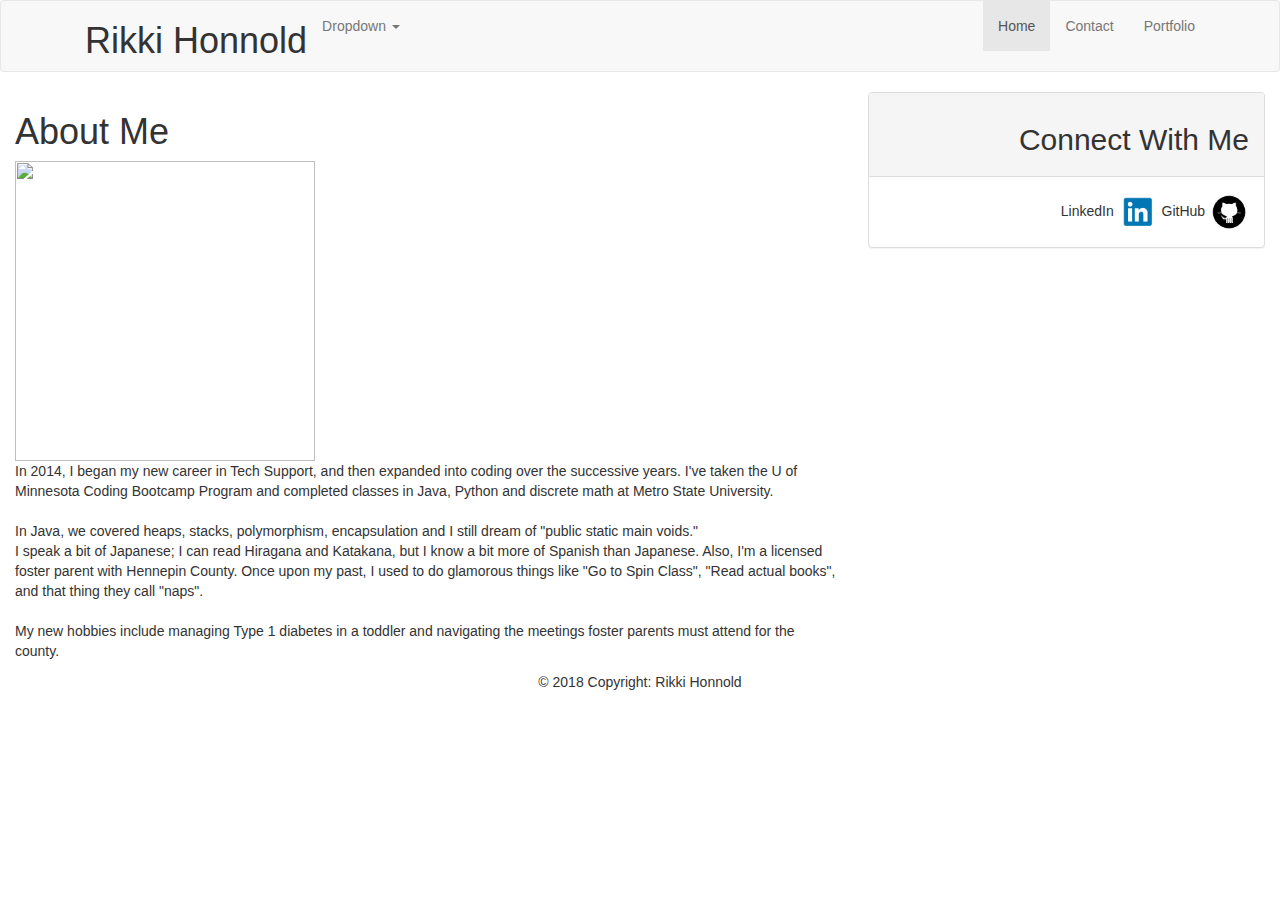
==== index.html @ 9d701a1e "add all the things" ====
<!DOCTYPE html>
<html lang="en">
<head>
  <title>Bootstrap Example</title>
  <meta charset="utf-8">
  <meta name="viewport" content="width=device-width, initial-scale=1">
  <link rel="stylesheet" href="https://maxcdn.bootstrapcdn.com/bootstrap/3.3.7/css/bootstrap.min.css">
  <link rel="stylesheet" href="/Users/rikki/Desktop/Bootstrap-Portfolio/style.css">
  
  <script src="https://ajax.googleapis.com/ajax/libs/jquery/3.3.1/jquery.min.js"></script>
  <script src="https://maxcdn.bootstrapcdn.com/bootstrap/3.3.7/js/bootstrap.min.js"></script>
</head>
<body>
  <nav class="navbar navbar-default">
    <div class="container">
      <div class="navbar-header">
        <button type="button" class="navbar-toggle collapsed" data-toggle="collapse" data-target="#navbar" aria-expanded="false" aria-controls="navbar">
              <span class="sr-only">Toggle navigation</span>
              <span class="icon-bar"></span>
              <span class="icon-bar"></span>
              <span class="icon-bar"></span>
            </button>
        <a class="navbar-brand" href="#"></a>
      </div>
      <div id="navbar" class="navbar-collapse collapse">
        <ul class="nav navbar-nav">
          <li class="active"><h1>Rikki Honnold</h1>
          <li class="dropdown">
            <a href="#" class="dropdown-toggle" data-toggle="dropdown" role="button" aria-haspopup="true" aria-expanded="false">Dropdown <span class="caret"></span></a>
            <ul class="dropdown-menu">
              <li><a href="#">Home</a></li>
              <li><a href="Bootstrap Portfolio/portfolio.html">Portfolio</a></li>
              <li><a href="./Bootstrap Portfolio/Contact.html">Contact</a></li>
              <li role="separator" class="divider"></li>
              <li class="dropdown-header">Nav header</li>
              <li><a href="#">Contact</a></li>
              <li><a href="#">Portfolio</a></li>
            </ul>
          </li>
        </ul>
        <ul class="nav navbar-nav navbar-right">
          <li class="active"><a href="#">Home</a></li>
      <li><a href="./Bootstrap-Portfolio/Contact.html">Contact</a></li>
      <li><a href=".Bootstrap-Portfolio/portfolio.html">Portfolio</a></li>
        </ul>
      </div>
      <!--/.nav-collapse -->
    </div>
    <!--/.container-fluid -->
  </nav>

      <div class="col-md-8">
             <h1>About Me</h1>
              <img src="/Users/rikki/Desktop/Bootstrap-Portfolio/assets/Image Temple.png" width="300" height="300">               
  <p> In 2014, I began my new career in Tech Support, and then expanded into coding over the successive years.
    I've taken the U of Minnesota Coding Bootcamp Program and completed classes in Java, Python 
    and discrete math at Metro State University. <br>
    <br>
    In Java, we covered heaps, stacks, polymorphism, encapsulation and I still dream of "public static main voids."<br>

    I speak a bit of Japanese; I can read Hiragana and Katakana, but I know a bit more of Spanish than Japanese. 
    Also, I'm a  licensed foster parent with Hennepin County. 
   Once upon my past, I used to do glamorous things like "Go to Spin Class", "Read actual books", and that thing they call "naps".<br>
       <br> 
    My new hobbies include managing Type 1 diabetes in a toddler and navigating the meetings foster parents must attend for the county.
 </p>
              </div>
              <div class="col-md-4 col-md-offset- text-right">
            <div class="panel panel-default">
              
              <div class="panel-heading"><h2>Connect With Me</h2></div>
  
              <div class="panel-body">
                  LinkedIn <img src="assets/linkedInBest.png" width="40" height="40">   
                  GitHub <img src="assets/github.png"  width="40" height="40">   
      </div>
              </div>
            </div>
          </div>
          <div></div>
<footer class="page-footer font-small blue pt-4 mt-4">
      
  <div class="container-fluid text-center text-md-left">
      <div class="row">
          <div class="col-md-6">
      
          </div>
      </div>
  </div>
  <div class="footer-copyright py-3 text-center">
      <div class="container-fluid">
          © 2018 Copyright: Rikki Honnold

      </div>
  </div>

</footer>
 

</body>

</html>
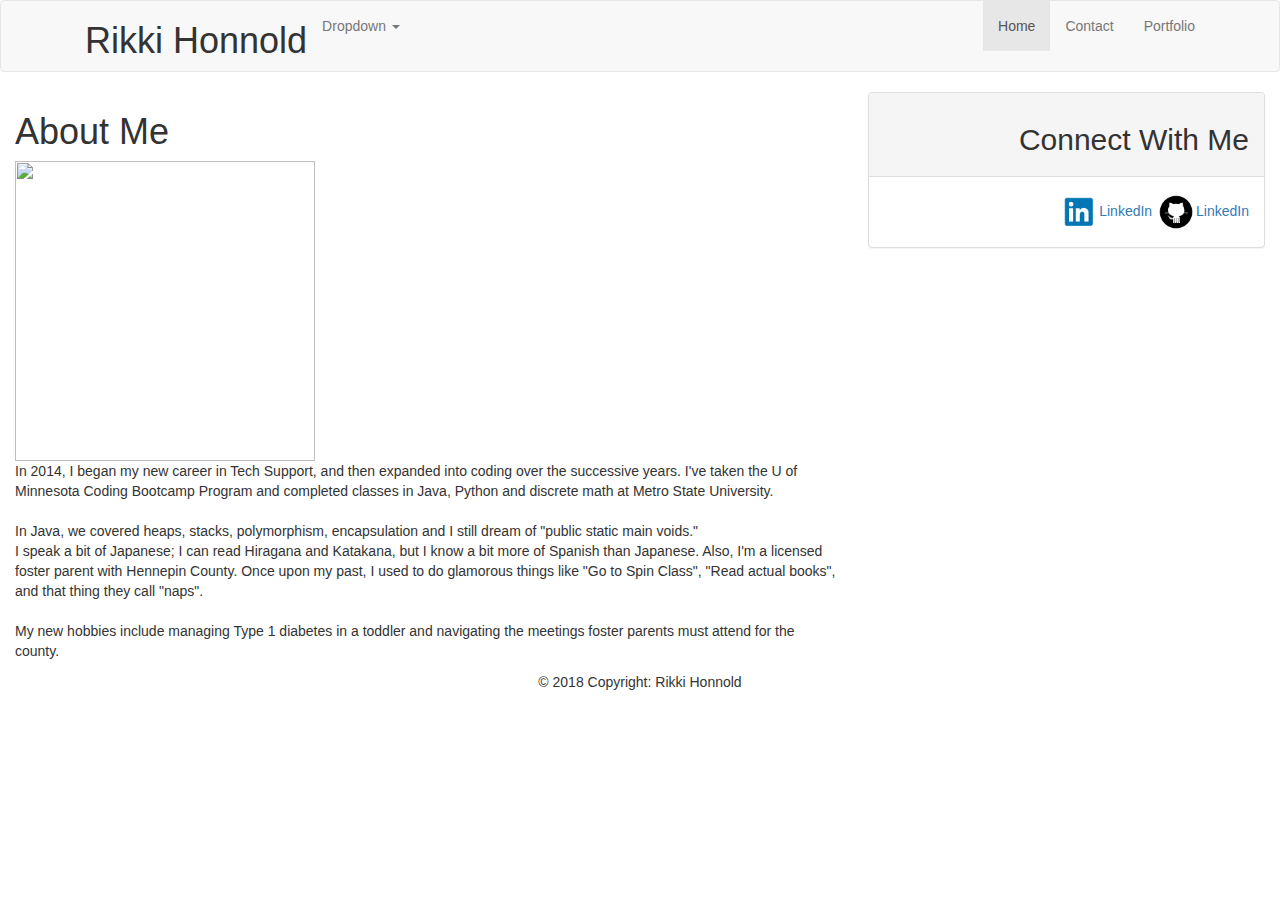
==== commit 87bdbac1: "my battery is going to die now" ====
--- a/index.html
+++ b/index.html
@@ -29,12 +29,12 @@
             <a href="#" class="dropdown-toggle" data-toggle="dropdown" role="button" aria-haspopup="true" aria-expanded="false">Dropdown <span class="caret"></span></a>
             <ul class="dropdown-menu">
               <li><a href="#">Home</a></li>
-              <li><a href="Bootstrap Portfolio/portfolio.html">Portfolio</a></li>
-              <li><a href="./Bootstrap Portfolio/Contact.html">Contact</a></li>
+              <li><a href="./portfolio.html">Portfolio</a></li>
+              <li><a href="./Contact.html">Contact</a></li>
               <li role="separator" class="divider"></li>
               <li class="dropdown-header">Nav header</li>
-              <li><a href="#">Contact</a></li>
-              <li><a href="#">Portfolio</a></li>
+              <li><a href="./Contact.html">Contact</a></li>
+              <li><a href="./portfolio.html">Portfolio</a></li>
             </ul>
           </li>
         </ul>
@@ -71,13 +71,13 @@
               <div class="panel-heading"><h2>Connect With Me</h2></div>
   
               <div class="panel-body">
-                  LinkedIn <img src="assets/linkedInBest.png" width="40" height="40">   
-                  GitHub <img src="assets/github.png"  width="40" height="40">   
+                <img src="assets/linkedInBest.png" width="40" height="40"><a href="https://www.linkedin.com/in/rikki-honnold-a0141219/">LinkedIn</a>   
+                <img src="assets/github.png"  width="40" height="40"><a href="https://github.com/Rikkihon">LinkedIn</a>  
       </div>
               </div>
             </div>
           </div>
-          <div></div>
+        
 <footer class="page-footer font-small blue pt-4 mt-4">
       
   <div class="container-fluid text-center text-md-left">
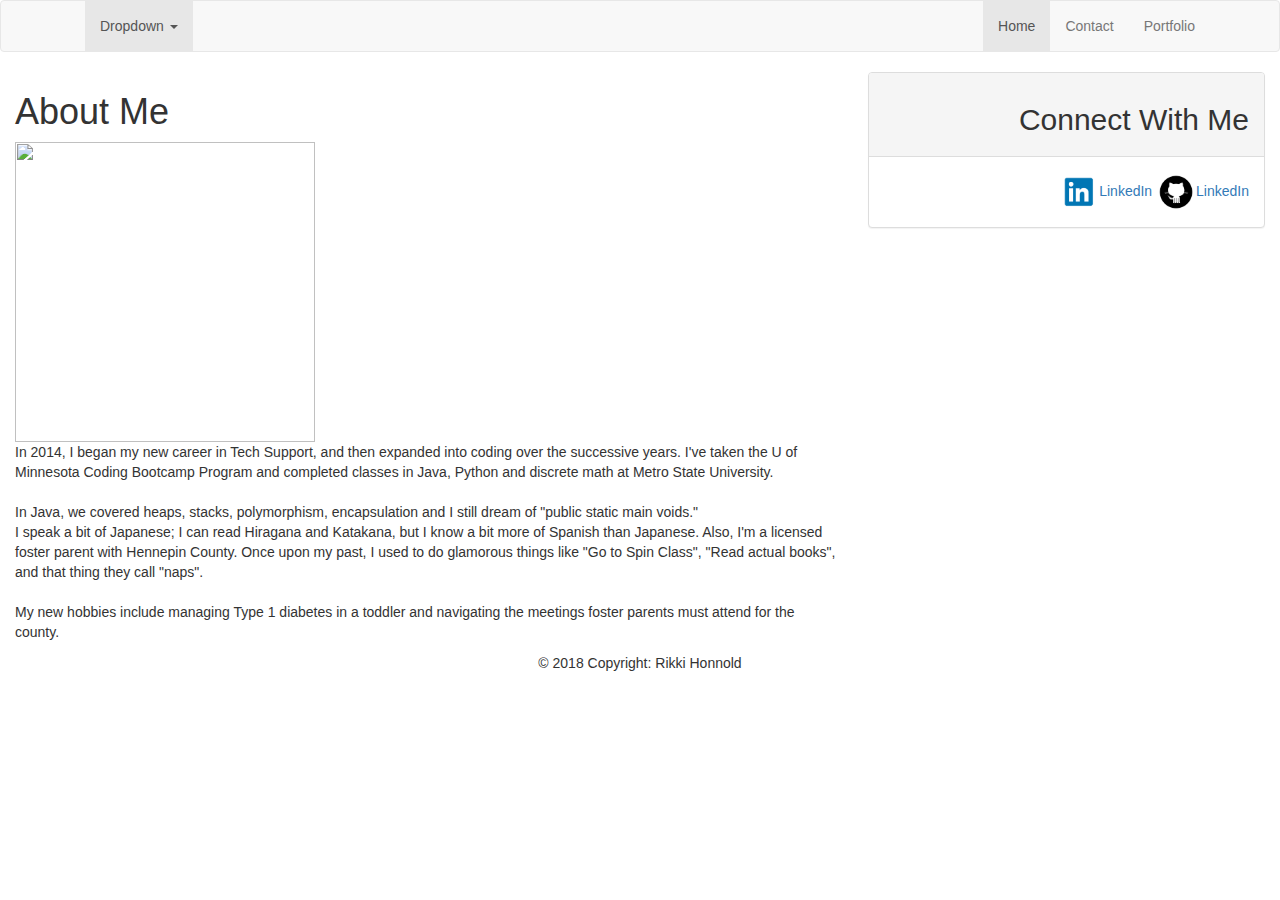
==== commit 4ad1c3fd: "Finalamente" ====
--- a/index.html
+++ b/index.html
@@ -24,11 +24,10 @@
       </div>
       <div id="navbar" class="navbar-collapse collapse">
         <ul class="nav navbar-nav">
-          <li class="active"><h1>Rikki Honnold</h1>
-          <li class="dropdown">
+          <li class="active">
             <a href="#" class="dropdown-toggle" data-toggle="dropdown" role="button" aria-haspopup="true" aria-expanded="false">Dropdown <span class="caret"></span></a>
             <ul class="dropdown-menu">
-              <li><a href="#">Home</a></li>
+              <li><a href="#">Rikki Honnold</a></li>
               <li><a href="./portfolio.html">Portfolio</a></li>
               <li><a href="./Contact.html">Contact</a></li>
               <li role="separator" class="divider"></li>
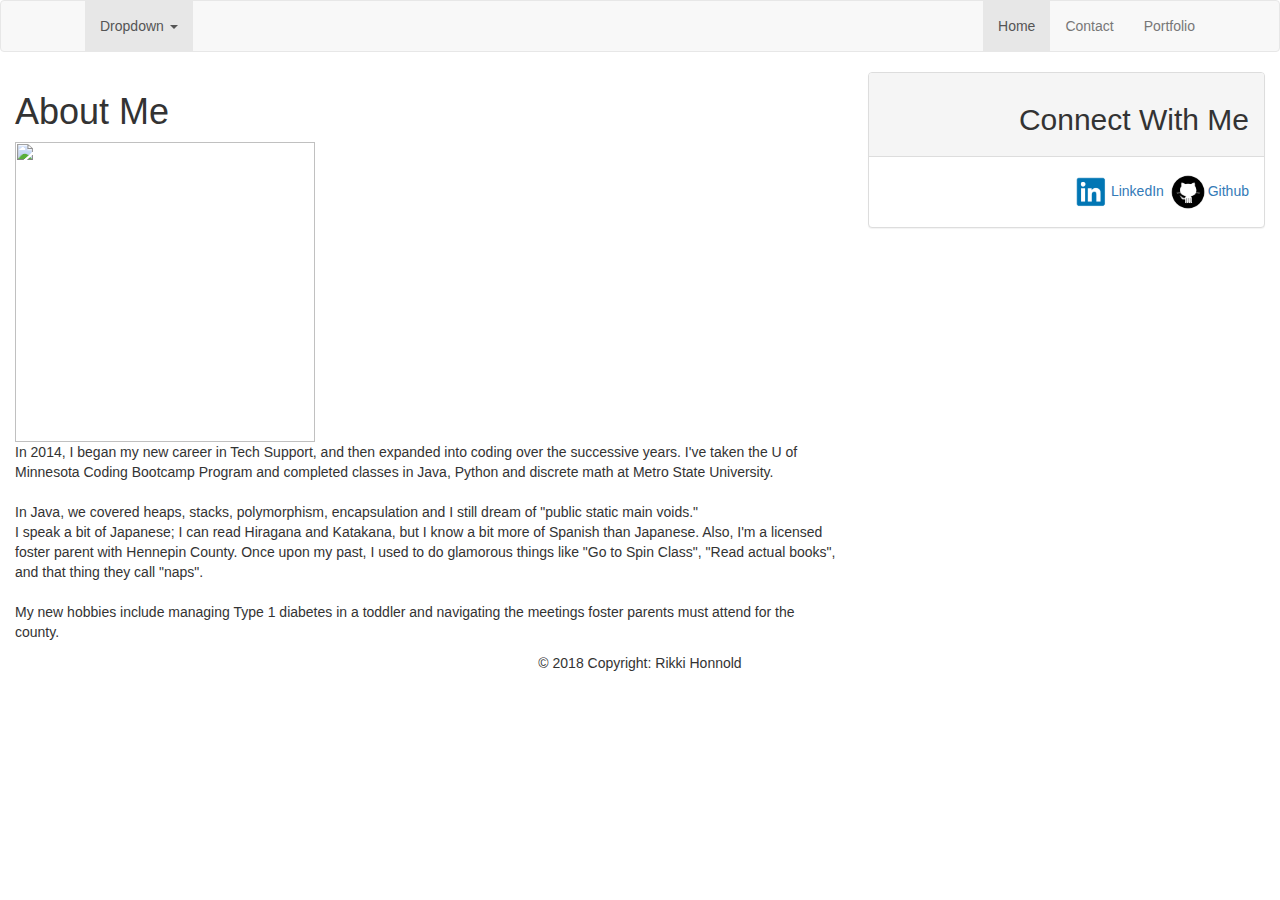
==== commit f7bd4de8: "sending the stuff" ====
--- a/index.html
+++ b/index.html
@@ -39,8 +39,8 @@
         </ul>
         <ul class="nav navbar-nav navbar-right">
           <li class="active"><a href="#">Home</a></li>
-      <li><a href="./Bootstrap-Portfolio/Contact.html">Contact</a></li>
-      <li><a href=".Bootstrap-Portfolio/portfolio.html">Portfolio</a></li>
+      <li><a href="./Contact.html">Contact</a></li>
+      <li><a href="./portfolio.html">Portfolio</a></li>
         </ul>
       </div>
       <!--/.nav-collapse -->
@@ -71,7 +71,7 @@
   
               <div class="panel-body">
                 <img src="assets/linkedInBest.png" width="40" height="40"><a href="https://www.linkedin.com/in/rikki-honnold-a0141219/">LinkedIn</a>   
-                <img src="assets/github.png"  width="40" height="40"><a href="https://github.com/Rikkihon">LinkedIn</a>  
+                <img src="assets/github.png"  width="40" height="40"><a href="https://github.com/Rikkihon">Github</a>  
       </div>
               </div>
             </div>
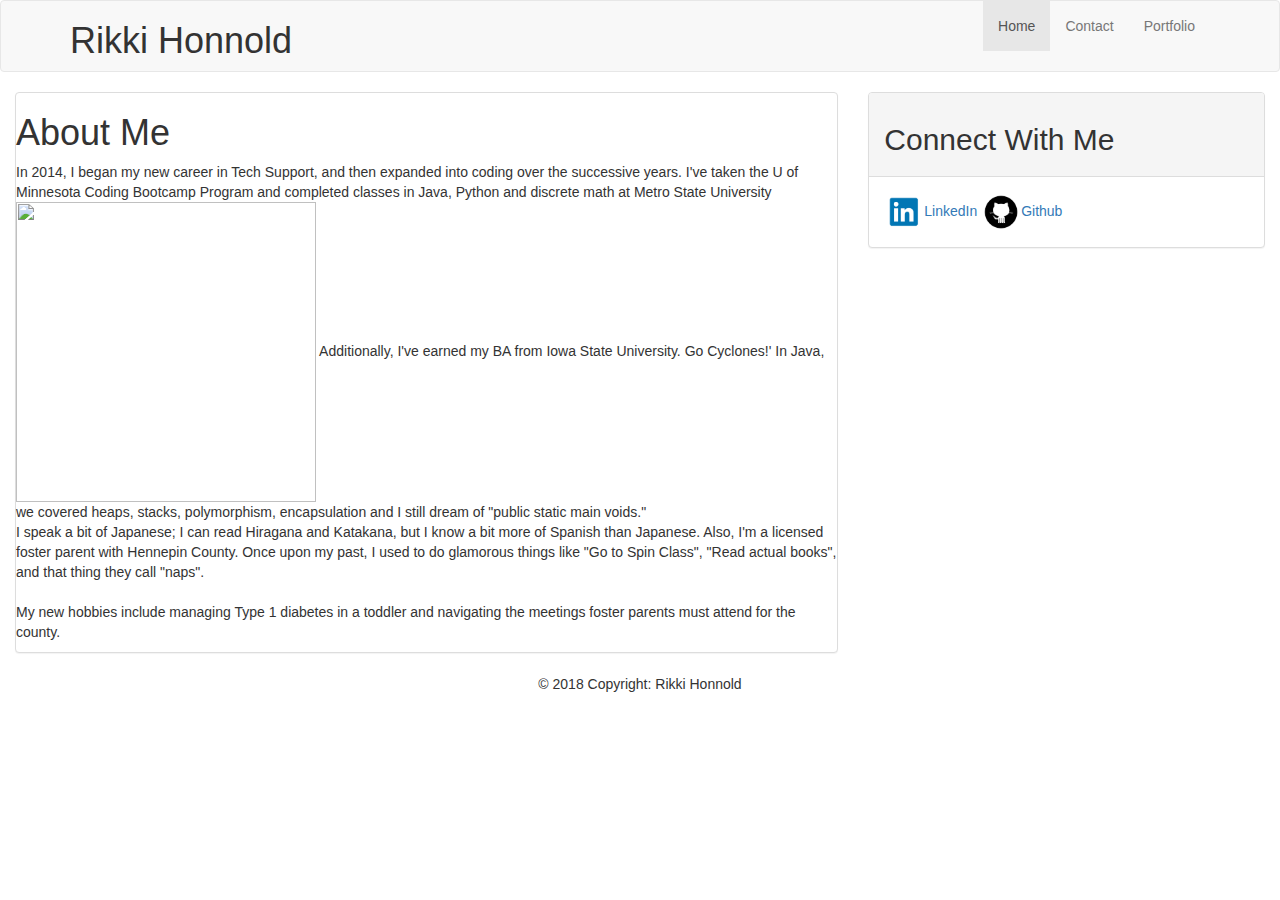
==== commit e5fda8d9: "This is a good version" ====
--- a/index.html
+++ b/index.html
@@ -1,7 +1,7 @@
 <!DOCTYPE html>
 <html lang="en">
 <head>
-  <title>Bootstrap Example</title>
+  <title>Rikki Honnold</title>
   <meta charset="utf-8">
   <meta name="viewport" content="width=device-width, initial-scale=1">
   <link rel="stylesheet" href="https://maxcdn.bootstrapcdn.com/bootstrap/3.3.7/css/bootstrap.min.css">
@@ -11,50 +11,33 @@
   <script src="https://maxcdn.bootstrapcdn.com/bootstrap/3.3.7/js/bootstrap.min.js"></script>
 </head>
 <body>
-  <nav class="navbar navbar-default">
-    <div class="container">
-      <div class="navbar-header">
-        <button type="button" class="navbar-toggle collapsed" data-toggle="collapse" data-target="#navbar" aria-expanded="false" aria-controls="navbar">
-              <span class="sr-only">Toggle navigation</span>
-              <span class="icon-bar"></span>
-              <span class="icon-bar"></span>
-              <span class="icon-bar"></span>
-            </button>
-        <a class="navbar-brand" href="#"></a>
-      </div>
-      <div id="navbar" class="navbar-collapse collapse">
-        <ul class="nav navbar-nav">
-          <li class="active">
-            <a href="#" class="dropdown-toggle" data-toggle="dropdown" role="button" aria-haspopup="true" aria-expanded="false">Dropdown <span class="caret"></span></a>
-            <ul class="dropdown-menu">
-              <li><a href="#">Rikki Honnold</a></li>
-              <li><a href="./portfolio.html">Portfolio</a></li>
-              <li><a href="./Contact.html">Contact</a></li>
-              <li role="separator" class="divider"></li>
-              <li class="dropdown-header">Nav header</li>
-              <li><a href="./Contact.html">Contact</a></li>
-              <li><a href="./portfolio.html">Portfolio</a></li>
+    <nav class="navbar navbar-default">
+        <div class="container">
+          <div class="navbar-header navbar-left">
+            <button type="button" class="navbar-toggle collapsed" data-toggle="collapse" data-target="#navbar" aria-expanded="false" aria-controls="navbar">
+                  <span class="sr-only">Toggle navigation</span>
+                </button>
+            <h1>Rikki Honnold</h1>
+          </div>
+          <div id="navbar" class="navbar-collapse collapse">
+            <ul class="nav navbar-nav navbar-right">
+              <li class="active"><a href="#">Home</a></li>
+          <li><a href="./Contact.html">Contact</a></li>
+          <li><a href="./portfolio.html">Portfolio</a></li>
             </ul>
-          </li>
-        </ul>
-        <ul class="nav navbar-nav navbar-right">
-          <li class="active"><a href="#">Home</a></li>
-      <li><a href="./Contact.html">Contact</a></li>
-      <li><a href="./portfolio.html">Portfolio</a></li>
-        </ul>
-      </div>
-      <!--/.nav-collapse -->
-    </div>
-    <!--/.container-fluid -->
-  </nav>
-
+          </div>
+          <!--/.nav-collapse -->
+        </div>
+        <!--/.container-fluid -->
+      </nav>
+    
       <div class="col-md-8">
+          <div class="panel panel-default">
              <h1>About Me</h1>
-              <img src="/Users/rikki/Desktop/Bootstrap-Portfolio/assets/Image Temple.png" width="300" height="300">               
-  <p> In 2014, I began my new career in Tech Support, and then expanded into coding over the successive years.
-    I've taken the U of Minnesota Coding Bootcamp Program and completed classes in Java, Python 
-    and discrete math at Metro State University. <br>
-    <br>
+            <p>In 2014, I began my new career in Tech Support, and then expanded into coding over the successive years.
+                I've taken the U of Minnesota Coding Bootcamp Program and completed classes in Java, Python 
+                and discrete math at Metro State University<img src="/Users/rikki/Desktop/Bootstrap-Portfolio/assets/Image Temple.png" width="300" height="300">               
+     Additionally, I've earned my BA from Iowa State University. Go Cyclones!'
     In Java, we covered heaps, stacks, polymorphism, encapsulation and I still dream of "public static main voids."<br>
 
     I speak a bit of Japanese; I can read Hiragana and Katakana, but I know a bit more of Spanish than Japanese. 
@@ -64,7 +47,8 @@
     My new hobbies include managing Type 1 diabetes in a toddler and navigating the meetings foster parents must attend for the county.
  </p>
               </div>
-              <div class="col-md-4 col-md-offset- text-right">
+              </div>
+              <div class="col-md-4 col-md-offset- text-mid">
             <div class="panel panel-default">
               
               <div class="panel-heading"><h2>Connect With Me</h2></div>
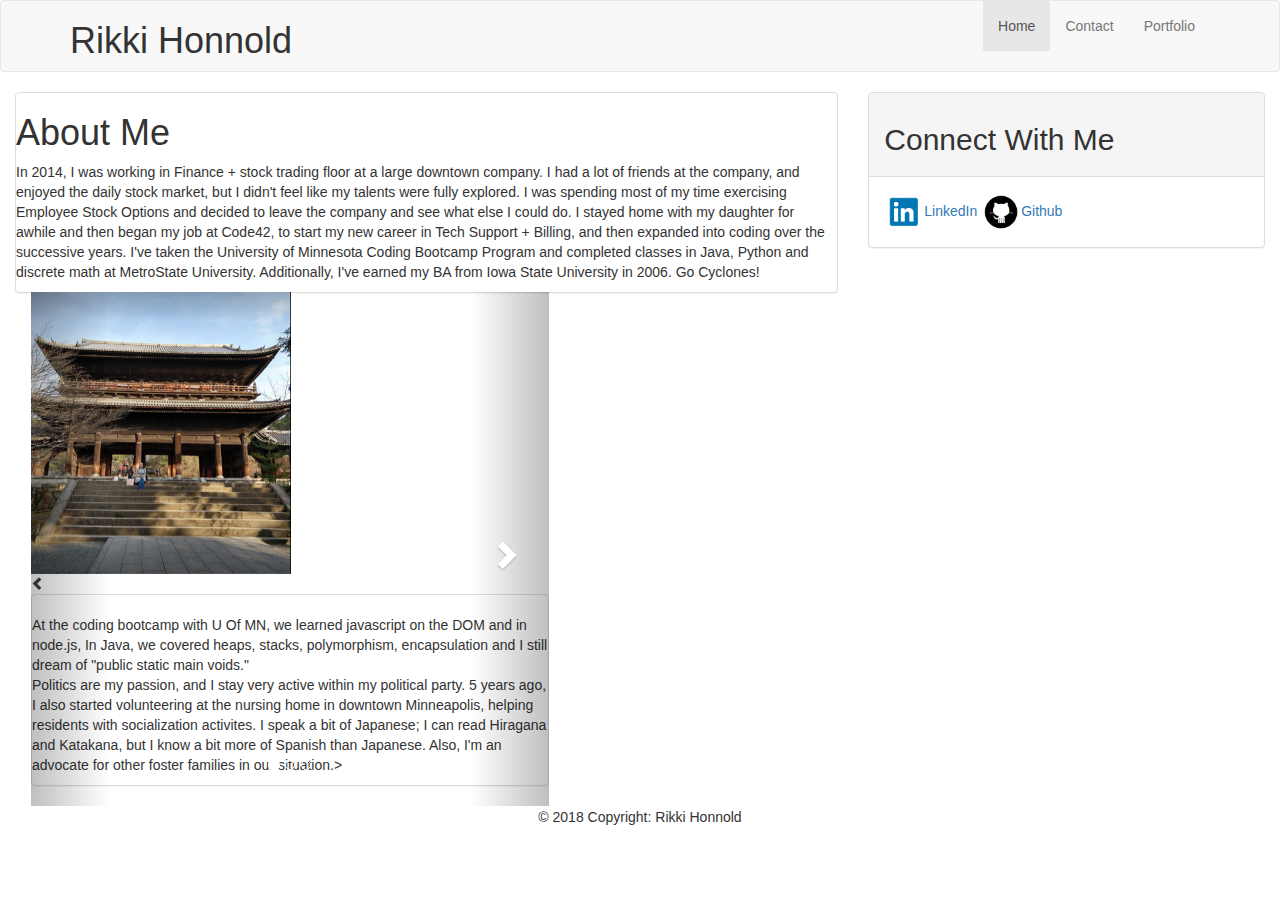
==== commit b98f794d: "added carousel" ====
--- a/index.html
+++ b/index.html
@@ -6,7 +6,7 @@
   <meta name="viewport" content="width=device-width, initial-scale=1">
   <link rel="stylesheet" href="https://maxcdn.bootstrapcdn.com/bootstrap/3.3.7/css/bootstrap.min.css">
   <link rel="stylesheet" href="/Users/rikki/Desktop/Bootstrap-Portfolio/style.css">
-  
+   
   <script src="https://ajax.googleapis.com/ajax/libs/jquery/3.3.1/jquery.min.js"></script>
   <script src="https://maxcdn.bootstrapcdn.com/bootstrap/3.3.7/js/bootstrap.min.js"></script>
 </head>
@@ -30,26 +30,83 @@
         </div>
         <!--/.container-fluid -->
       </nav>
-    
+
       <div class="col-md-8">
           <div class="panel panel-default">
              <h1>About Me</h1>
-            <p>In 2014, I began my new career in Tech Support, and then expanded into coding over the successive years.
-                I've taken the U of Minnesota Coding Bootcamp Program and completed classes in Java, Python 
-                and discrete math at Metro State University<img src="/Users/rikki/Desktop/Bootstrap-Portfolio/assets/Image Temple.png" width="300" height="300">               
-     Additionally, I've earned my BA from Iowa State University. Go Cyclones!'
-    In Java, we covered heaps, stacks, polymorphism, encapsulation and I still dream of "public static main voids."<br>
+              <p>   In 2014, I was working in Finance + stock trading floor at a large downtown company. I had a lot of friends at the company, and enjoyed the daily stock market, 
+               but I didn't feel like my talents were fully explored. 
+              I was spending most of my time exercising Employee Stock Options and decided to leave the company and see what else I could do. 
+              I stayed home with my daughter for awhile and then began my job at Code42, to start my new career in Tech Support + Billing, and then expanded into coding over the successive years.
+                I've taken the University of Minnesota Coding Bootcamp Program and completed classes in Java, Python 
+                and discrete math at MetroState University. Additionally, I've earned my BA from Iowa State University in 2006. Go Cyclones!
+    </p>
 
-    I speak a bit of Japanese; I can read Hiragana and Katakana, but I know a bit more of Spanish than Japanese. 
-    Also, I'm a  licensed foster parent with Hennepin County. 
-   Once upon my past, I used to do glamorous things like "Go to Spin Class", "Read actual books", and that thing they call "naps".<br>
-       <br> 
-    My new hobbies include managing Type 1 diabetes in a toddler and navigating the meetings foster parents must attend for the county.
- </p>
+               <div class="col-md-8">
+                      <!-- <div class="panel panel-default"> --> 
+                    <!-- <br> -->
+                    <div id="myCarousel" class="carousel slide" data-ride="carousel">
+                      <!-- Indicators -->
+                      <ol class="carousel-indicators">
+                        <li data-target="#myCarousel" data-slide-to="0" class="active"></li>
+                        <li data-target="#myCarousel" data-slide-to="1"></li>
+                        <li data-target="#myCarousel" data-slide-to="2"></li>
+          
+                      </ol>
+                  
+                      <!-- Wrapper for slides -->
+                      <div class="carousel-inner" role="listbox">
+                          <div class="item">
+                              <img src="./assets/IMG_5398.jpg" alt="Summer in Minnesota" width="260px" height="145px">
+                              </div>
+                      
+                        <div class="item active">
+                          <img src="./assets/Image Temple.png" alt="Flower" width="260px" height="145px">
+                        
+                          </div>
+                     
+                    
+                        <div class="item">
+                            <img src="./assets/images/Statue of Liberty.png" alt="Statue of liberty" width="260px" height="145px">
+                           
+                             
+                            </div>
+                           
+                  
+                      <!-- Left and right controls -->
+                      <a class="left carousel-control" href="#myCarousel" role="button" data-slide="prev"></a>
+                        <span class="glyphicon glyphicon-chevron-left" aria-hidden="true"></span>
+                        <span class="sr-only">Previous</span>
+                      </a>
+                      <a class="right carousel-control" href="#myCarousel" role="button" data-slide="next">
+                        <span class="glyphicon glyphicon-chevron-right" aria-hidden="true"></span>
+                        <span class="sr-only">Next</span>
+                        </a>
+                        <div class="panel panel-default">
+                        <p>
+                            <br>
+                            At the coding bootcamp with U Of MN, we learned javascript on the DOM and in node.js,          
+              In Java, we covered heaps, stacks, polymorphism, encapsulation and I still dream of "public static main voids."<br>
+             Politics are my passion, and I stay very active within my political party. 
+             5 years ago, I also started volunteering at the nursing home in downtown Minneapolis, helping residents with socialization activites. 
+          
+              I speak a bit of Japanese; I can read Hiragana and Katakana, but I know a bit more of Spanish than Japanese. Also, I'm an advocate for other foster families in our situation.></form>
+               
+            
+           </p>
+                      </a>
+                    </div>
+                  </div>
+                </div>
               </div>
+            </div>
+          <!-- <div class="col-md-8">
+              <div class="panel panel-default"> -->
+                   </div>
+            </div>
               </div>
               <div class="col-md-4 col-md-offset- text-mid">
-            <div class="panel panel-default">
+              <div class="panel panel-default">
               
               <div class="panel-heading"><h2>Connect With Me</h2></div>
   
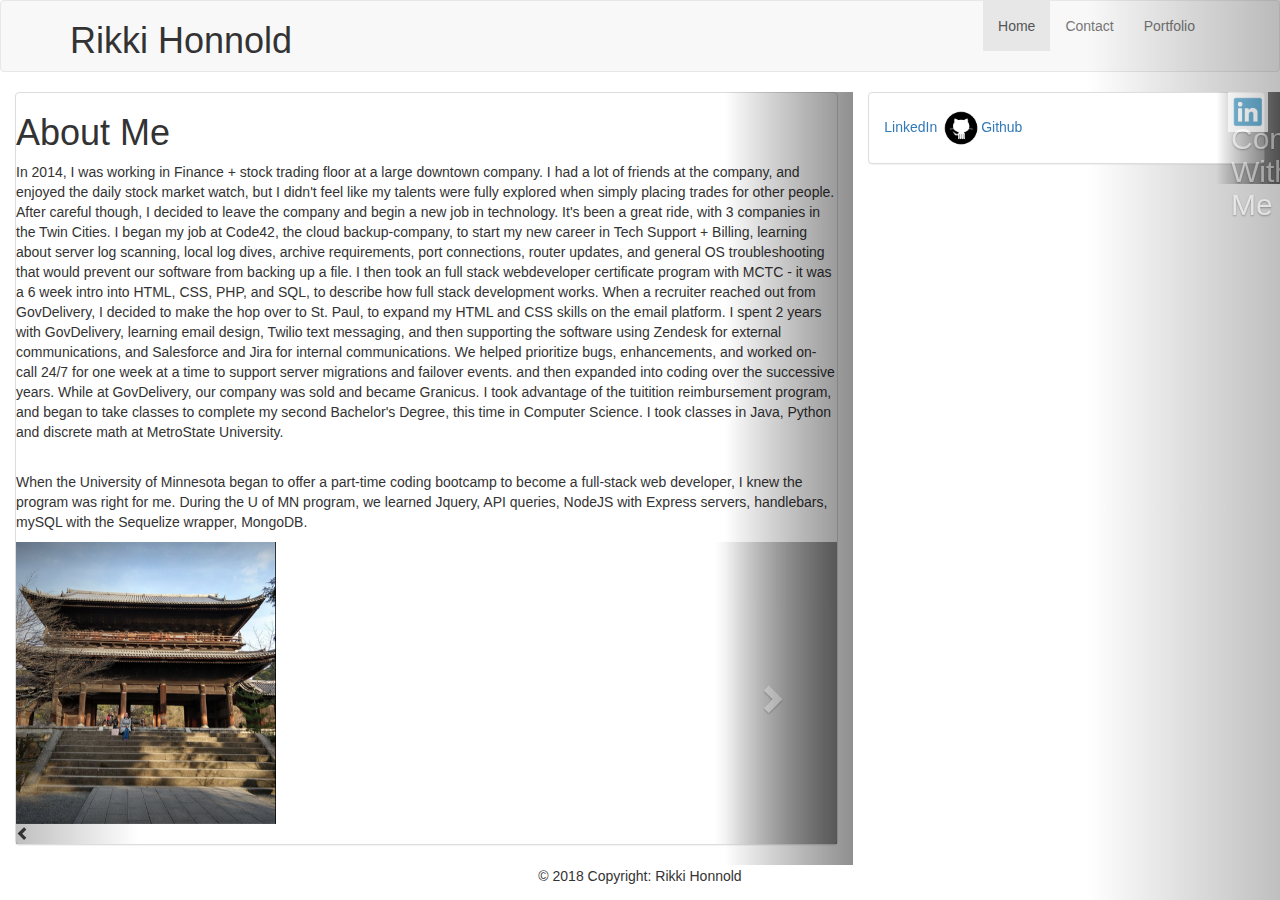
==== commit 8b0b340b: "adding webfont" ====
--- a/index.html
+++ b/index.html
@@ -6,6 +6,7 @@
   <meta name="viewport" content="width=device-width, initial-scale=1">
   <link rel="stylesheet" href="https://maxcdn.bootstrapcdn.com/bootstrap/3.3.7/css/bootstrap.min.css">
   <link rel="stylesheet" href="/Users/rikki/Desktop/Bootstrap-Portfolio/style.css">
+  <link href="https://fonts.googleapis.com/css?family=Archivo+Black:400" rel="stylesheet">
    
   <script src="https://ajax.googleapis.com/ajax/libs/jquery/3.3.1/jquery.min.js"></script>
   <script src="https://maxcdn.bootstrapcdn.com/bootstrap/3.3.7/js/bootstrap.min.js"></script>
@@ -34,42 +35,44 @@
       <div class="col-md-8">
           <div class="panel panel-default">
              <h1>About Me</h1>
-              <p>   In 2014, I was working in Finance + stock trading floor at a large downtown company. I had a lot of friends at the company, and enjoyed the daily stock market, 
-               but I didn't feel like my talents were fully explored. 
-              I was spending most of my time exercising Employee Stock Options and decided to leave the company and see what else I could do. 
-              I stayed home with my daughter for awhile and then began my job at Code42, to start my new career in Tech Support + Billing, and then expanded into coding over the successive years.
-                I've taken the University of Minnesota Coding Bootcamp Program and completed classes in Java, Python 
-                and discrete math at MetroState University. Additionally, I've earned my BA from Iowa State University in 2006. Go Cyclones!
-    </p>
-
-               <div class="col-md-8">
-                      <!-- <div class="panel panel-default"> --> 
-                    <!-- <br> -->
+              <p>   In 2014, I was working in Finance + stock trading floor at a large downtown company. I had a lot of friends at the company, and enjoyed the daily stock market watch, 
+               but I didn't feel like my talents were fully explored when simply placing trades for other people.
+              After careful though, I decided to leave the company and begin a new job in technology. It's been a great ride, with 3 companies in the Twin Cities.
+             I began my job at Code42, the cloud backup-company, to start my new career in Tech Support + Billing, learning about server log scanning, local log dives, archive requirements, port connections, 
+             router updates, and general OS troubleshooting that would prevent our software from backing up a file. 
+             I then took an full stack webdeveloper certificate program with MCTC - it was a 6 week intro into HTML, CSS, PHP, and SQL, to describe how full stack development works. 
+             When a recruiter reached out from GovDelivery, I decided to make the hop over to St. Paul, to expand my HTML and CSS skills on the email platform.
+             I spent 2 years with GovDelivery, learning email design, Twilio text messaging, and then supporting the software using Zendesk for external communications, and Salesforce and Jira for internal communications. 
+             We helped prioritize bugs, enhancements, and worked on-call 24/7 for one week at a time to support server migrations and failover events.  
+              and then expanded into coding over the successive years.  While at GovDelivery, our company was sold and became Granicus. I took advantage of the tuitition reimbursement program, and 
+              began to take classes to complete my second Bachelor's Degree, this time in Computer Science. I took  classes in Java, Python 
+              and discrete math at MetroState University.
+              </p>
+              <br>
+              When the University of Minnesota began to offer a part-time coding bootcamp to become a full-stack web developer, I knew the program was right for me. During the U of MN program, 
+              we learned Jquery, API queries, NodeJS with Express servers, handlebars, mySQL with the Sequelize wrapper, MongoDB.
+        </p>
                     <div id="myCarousel" class="carousel slide" data-ride="carousel">
                       <!-- Indicators -->
                       <ol class="carousel-indicators">
                         <li data-target="#myCarousel" data-slide-to="0" class="active"></li>
                         <li data-target="#myCarousel" data-slide-to="1"></li>
                         <li data-target="#myCarousel" data-slide-to="2"></li>
-          
                       </ol>
                   
                       <!-- Wrapper for slides -->
                       <div class="carousel-inner" role="listbox">
                           <div class="item">
-                              <img src="./assets/IMG_5398.jpg" alt="Summer in Minnesota" width="260px" height="145px">
+                              <img src="./assets/images/IMG_5398.jpg" alt="Summer in Minnesota" width="260px" height="145px">
                               </div>
                       
                         <div class="item active">
-                          <img src="./assets/Image Temple.png" alt="Flower" width="260px" height="145px">
-                        
+                          <img src="./assets/images/Image Temple.png" alt="Kyoto, Japan" width="260px" height="145px">
                           </div>
                      
                     
                         <div class="item">
-                            <img src="./assets/images/Statue of Liberty.png" alt="Statue of liberty" width="260px" height="145px">
-                           
-                             
+                            <img src="./assets/images/Statue of Liberty.png" alt="Statue of liberty" width="260px" height="145px"> 
                             </div>
                            
                   
@@ -81,20 +84,6 @@
                       <a class="right carousel-control" href="#myCarousel" role="button" data-slide="next">
                         <span class="glyphicon glyphicon-chevron-right" aria-hidden="true"></span>
                         <span class="sr-only">Next</span>
-                        </a>
-                        <div class="panel panel-default">
-                        <p>
-                            <br>
-                            At the coding bootcamp with U Of MN, we learned javascript on the DOM and in node.js,          
-              In Java, we covered heaps, stacks, polymorphism, encapsulation and I still dream of "public static main voids."<br>
-             Politics are my passion, and I stay very active within my political party. 
-             5 years ago, I also started volunteering at the nursing home in downtown Minneapolis, helping residents with socialization activites. 
-          
-              I speak a bit of Japanese; I can read Hiragana and Katakana, but I know a bit more of Spanish than Japanese. Also, I'm an advocate for other foster families in our situation.></form>
-               
-            
-           </p>
-                      </a>
                     </div>
                   </div>
                 </div>
@@ -111,8 +100,8 @@
               <div class="panel-heading"><h2>Connect With Me</h2></div>
   
               <div class="panel-body">
-                <img src="assets/linkedInBest.png" width="40" height="40"><a href="https://www.linkedin.com/in/rikki-honnold-a0141219/">LinkedIn</a>   
-                <img src="assets/github.png"  width="40" height="40"><a href="https://github.com/Rikkihon">Github</a>  
+                <img src="assets/images/linkedInBest.png" width="40" height="40"><a href="https://www.linkedin.com/in/rikki-honnold-a0141219/">LinkedIn</a>   
+                <img src="assets/images/github.png"  width="40" height="40"><a href="https://github.com/Rikkihon">Github</a>  
       </div>
               </div>
             </div>
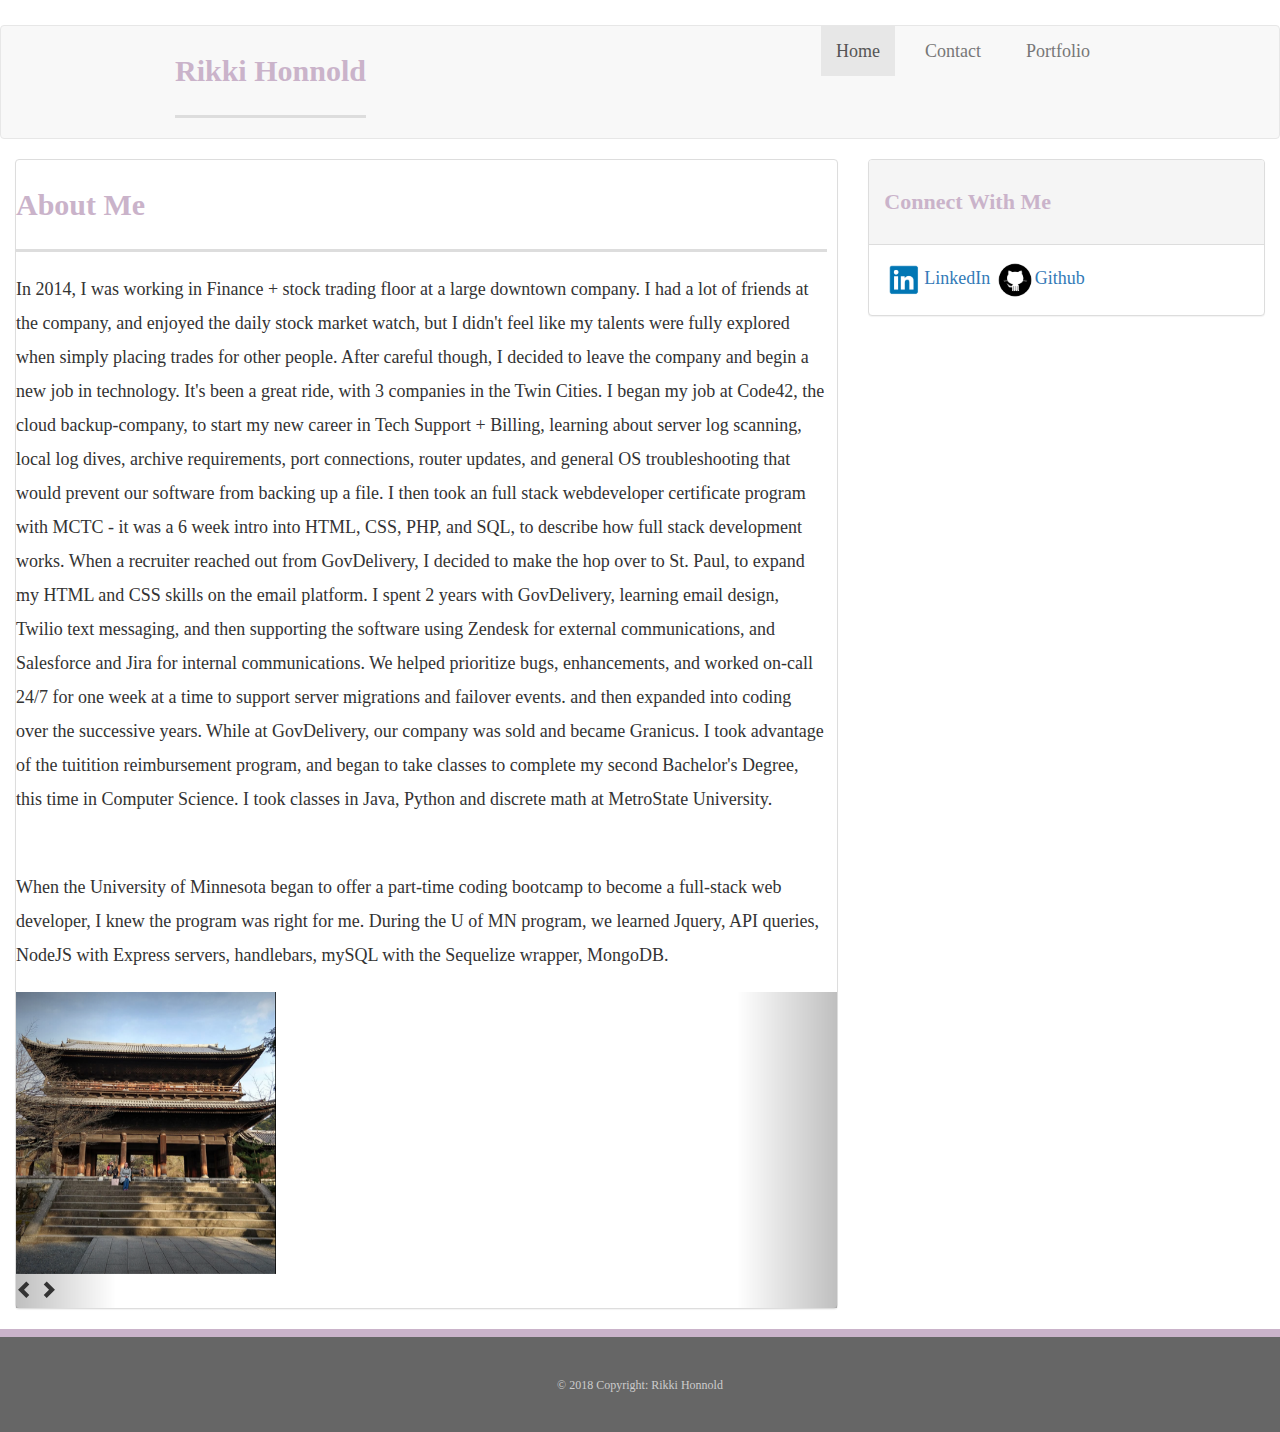
==== commit 67005b95: "styling" ====
--- a/index.html
+++ b/index.html
@@ -5,7 +5,7 @@
   <meta charset="utf-8">
   <meta name="viewport" content="width=device-width, initial-scale=1">
   <link rel="stylesheet" href="https://maxcdn.bootstrapcdn.com/bootstrap/3.3.7/css/bootstrap.min.css">
-  <link rel="stylesheet" href="/Users/rikki/Desktop/Bootstrap-Portfolio/style.css">
+  <link rel="stylesheet" href="/assets/style.css">
   <link href="https://fonts.googleapis.com/css?family=Archivo+Black:400" rel="stylesheet">
    
   <script src="https://ajax.googleapis.com/ajax/libs/jquery/3.3.1/jquery.min.js"></script>
@@ -34,8 +34,8 @@
 
       <div class="col-md-8">
           <div class="panel panel-default">
-             <h1>About Me</h1>
-              <p>   In 2014, I was working in Finance + stock trading floor at a large downtown company. I had a lot of friends at the company, and enjoyed the daily stock market watch, 
+             <h1 style ="margin-right: 10px;">About Me</h1>
+              <p style ="margin-right: 10px;">In 2014, I was working in Finance + stock trading floor at a large downtown company. I had a lot of friends at the company, and enjoyed the daily stock market watch, 
                but I didn't feel like my talents were fully explored when simply placing trades for other people.
               After careful though, I decided to leave the company and begin a new job in technology. It's been a great ride, with 3 companies in the Twin Cities.
              I began my job at Code42, the cloud backup-company, to start my new career in Tech Support + Billing, learning about server log scanning, local log dives, archive requirements, port connections, 
@@ -81,7 +81,7 @@
                         <span class="glyphicon glyphicon-chevron-left" aria-hidden="true"></span>
                         <span class="sr-only">Previous</span>
                       </a>
-                      <a class="right carousel-control" href="#myCarousel" role="button" data-slide="next">
+                      <a class="right carousel-control" href="#myCarousel" role="button" data-slide="next"></a>
                         <span class="glyphicon glyphicon-chevron-right" aria-hidden="true"></span>
                         <span class="sr-only">Next</span>
                     </div>
@@ -91,22 +91,18 @@
             </div>
           <!-- <div class="col-md-8">
               <div class="panel panel-default"> -->
+      
+            <div class="col-md-4 col-md-offset- text-mid">
+              <div class="panel panel-default">
+                
+                <div class="panel-heading"><h2>Connect With Me</h2></div>
+         
+                <div class="panel-body">
+                  <img src="./assets/images/linkedInBest.png" width="40" height="40"><a href="https://www.linkedin.com/in/rikki-honnold-a0141219/">LinkedIn</a>   
+                  <img src="./assets/images/github.png"  width="40" height="40"><a href="https://github.com/Rikkihon">Github</a>  
                    </div>
-            </div>
               </div>
-              <div class="col-md-4 col-md-offset- text-mid">
-              <div class="panel panel-default">
-              
-              <div class="panel-heading"><h2>Connect With Me</h2></div>
-  
-              <div class="panel-body">
-                <img src="assets/images/linkedInBest.png" width="40" height="40"><a href="https://www.linkedin.com/in/rikki-honnold-a0141219/">LinkedIn</a>   
-                <img src="assets/images/github.png"  width="40" height="40"><a href="https://github.com/Rikkihon">Github</a>  
-      </div>
-              </div>
-            </div>
-          </div>
-        
+        </div>
 <footer class="page-footer font-small blue pt-4 mt-4">
       
   <div class="container-fluid text-center text-md-left">
--- a/assets/style.css
+++ b/assets/style.css
@@ -0,0 +1,270 @@
+body {
+    font-family: Arial, "Helvetica Neue", Helvetica, sans-serif;
+    font-size: 18px;
+    line-height: 34px;
+    background-image: url("./assets/images/circles-dark.png");
+    background-repeat:repeat;
+  }
+
+
+  @font-face {
+    font-family: archivo-black;
+    src: url(http://rikki.cubescrawls.com/archivo-black/Archivo-Black/ArchivoBlack-Regular.ttf);
+}
+
+div {
+    font-family: marchivo-black;
+}
+  
+  * {
+    box-sizing: border-box;
+  }
+  
+  /* general */
+  
+  .container {
+    width: 100%;
+    max-width: 960px;
+    margin: 0 auto;
+    clear: both;
+  }
+  
+  .carousel-control{
+    width: 100px;
+  }
+  .myCarousel{
+    width: 40%
+    max-width: 640px;
+    color: purple;
+    
+  }
+  h1,
+  h2,
+  h3,
+  p {
+    font-family: archivo-black;
+    margin-bottom: 20px;
+  }
+  
+  p:last-child {
+    margin-bottom: 0;
+  }
+  
+  h1,
+  h2,
+  h3 {
+    font-family: archivo-black;
+    font-weight: 700;
+    color:  rgb(202, 179, 202);;
+  }
+  
+  h1 {
+    padding-bottom: 20px;
+    font-size: 30px;
+    line-height: 49px;
+    border-bottom: 3px solid #ddd;
+  }
+  
+  h2,
+  h3 {
+    font-size: 22px;
+  }
+  
+  /* header */
+  
+  #masthead {
+    position: fixed;
+    z-index: 99;
+    width: 100%;
+    margin: 0 0 30px;
+    overflow: auto;
+    color: #fff;
+    background: #fff;
+    border-bottom: 2px solid #ccc;
+  }
+  
+  #logo {
+    float: left;
+    width: 250px;
+    height: 90px;
+    font-family: archivo-black;
+    font-size: 30px;
+    font-weight: 700;
+    line-height: 90px;
+    color: #fff;
+    text-align: center;
+    text-decoration: none;
+    background: rgb(202, 179, 202);
+  }
+  
+  nav {
+    
+    margin-top: 25px;
+  }
+
+  #navbar2 {   
+    float: left;
+    margin-top: 25px;
+
+  }
+  
+  nav a {
+    display: inline-block;
+    padding-left: 15px;
+    margin-left: 15px;
+    line-height: 18px;
+    color: #999;
+    text-decoration: none;
+    border-left: 1px solid #efefef;
+  }
+  
+  nav a:first-child {
+    border-left: 0 none;
+  }
+  
+  /* footer */
+  
+  footer {
+    padding: 30px 0;
+    clear: both;
+    font-size: 12px;
+    color: #fff;
+    color: #ccc;
+    text-align: center;
+    background: #666;
+    border-top: 8px solid  rgb(202, 179, 202);;
+  }
+  
+  /* sidebar */
+  
+  .sidebar {
+    float: right;
+    width: 100%;
+    max-width: 270px;
+    padding: 30px;
+    margin-bottom: 20px;
+    background: #fff;
+    border: 1px solid #ddd;
+  }
+  
+  h3,
+  .sidebar h2 {
+    padding-bottom: 20px;
+    margin-bottom: 15px;
+    line-height: 22px;
+    border-bottom: 2px solid #eee;
+  }
+  
+  .social {
+    width: 62px;
+    height: 62px;
+    margin-top: 8px;
+    margin-right: 5px;
+  }
+  
+  .social:last-child {
+    margin-right: 0;
+  }
+  
+  /* main */
+  
+  #main-container {
+    padding-top: 130px;
+  }
+  
+  .main-section {
+    float: left;
+    width: 100%;
+    max-width: 650px;
+    padding: 30px;
+    margin: 0 0 40px;
+    background: #fff;
+    border: 1px solid #ddd;
+  }
+  
+  /* portfolio page */
+  
+  .work {
+    position: relative;
+    float: left;
+    width: 274px;
+    margin: 20px 0 25px;
+    overflow: auto;
+  }
+  
+  .work:nth-child(even) {
+    margin-right: 40px;
+  }
+  
+  .work img {
+    width: 100%;
+    border: 0 none;
+    opacity: 0.8;
+  }
+  
+  .work h3 {
+    position: absolute;
+    bottom: 20px;
+    width: 100%;
+    padding: 15px;
+    margin-bottom: 0;
+    font-weight: 300;
+    line-height: 30px;
+    color: #fff;
+    text-align: center;
+    background:  rgb(202, 179, 202);;
+    border-bottom: 0;
+  }
+  
+  .auth-image {
+    float: left;
+    width: 200px;
+    height: auto;
+    margin-top: 10px;
+    margin-right: 25px;
+  }
+  
+  /* contact page */
+  
+  #contact-form ul {
+    margin-bottom: 20px;
+  }
+  
+  #contact-form li {
+    margin-bottom: 10px;
+  }
+  
+  label,
+  input[type=text],
+  input[type=email],
+  textarea {
+    display: block;
+    width: 100%;
+    text-align: left
+  }
+  
+  input[type=text],
+  input[type=email],
+  textarea {
+    height: 35px;
+    padding: 0 10px;
+    font-size: 14px;
+    border: 1px solid #ddd;
+    text-align: left
+  }
+  
+  textarea {
+    height: 200px;
+    text-align: left
+  }
+  
+  input[type=submit] {
+    padding: 10px 30px;
+    font-size: 18px;
+    color: #fff;
+    cursor: pointer;
+    background:  rgb(202, 179, 202);;
+    border: 0 none;
+    text-align: left
+  }
+  